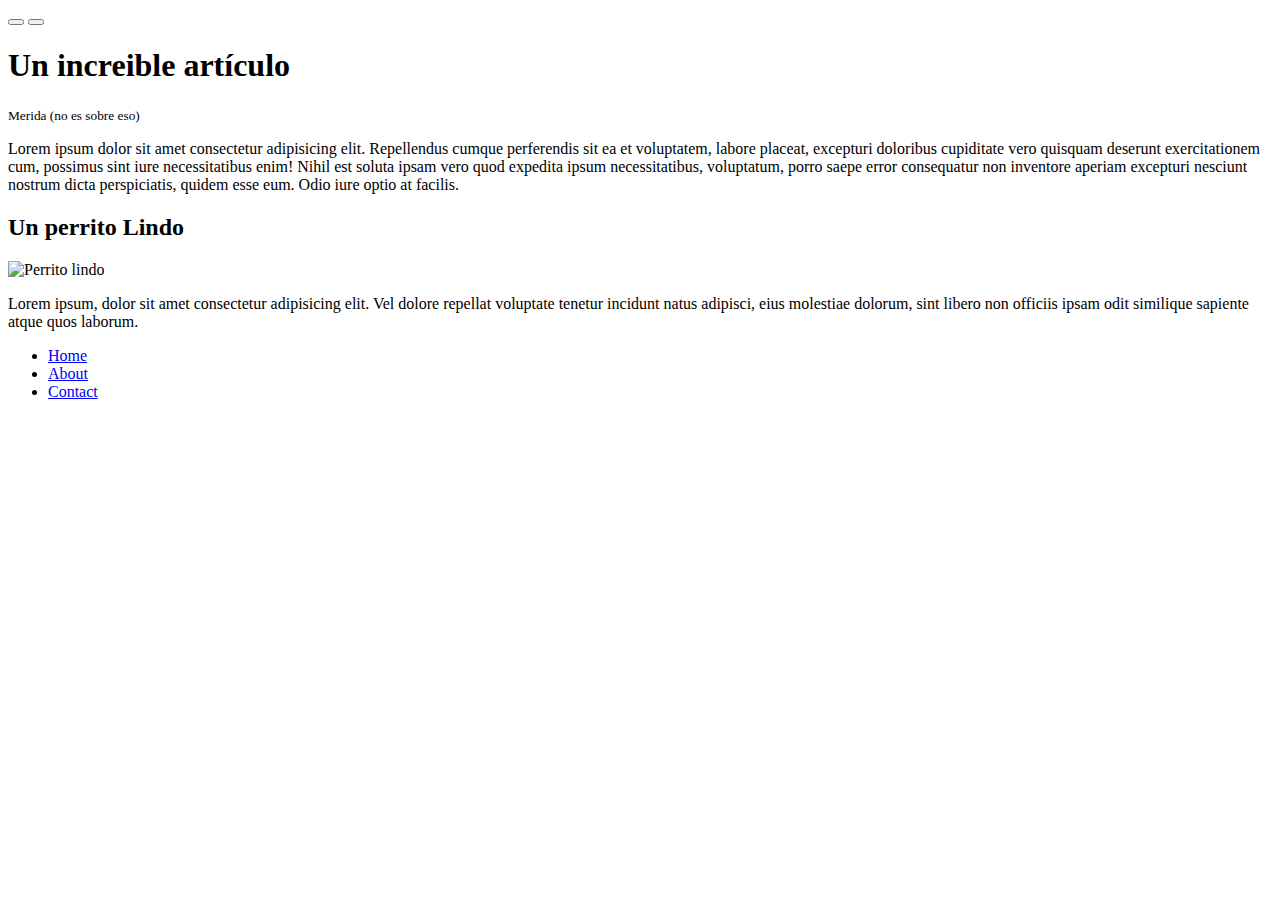
==== animacion Rotativa/index.html @ 871c9753 "Html de animacion rotativa de manu" ====
<!DOCTYPE html>
<html lang="en">
<head>
    <meta charset="UTF-8">
    <meta name="viewport" content="width=device-width, initial-scale=1.0">
    <link rel="stylesheet" href="https://cdnjs.cloudflare.com/ajax/libs/font-awesome/5.14.0/css/all.min.css" integrity="sha512-1PKOgIY59xJ8Co8+NE6FZ+LOAZKjy+KY8iq0G4B3CyeY6wYHN3yt9PW0XpSriVlkMXe40PTKnXrLnZ9+fkDaog==" crossorigin="anonymous" />
    <link rel="stylesheet" href="style.css">
    <title>Menu rotativo</title>
</head>
<body>

    <!-- contenedor general -->
    <div class="containerG">
        <!-- contenedor del circulos de apertura y cierre -->
        <div class="containerC">

            <!-- circulos con los botones de apeertura y cierre del menu -->
            <div class="circle">
                <!-- Boton de apertura del menu -->
                <button id="open">
                    <i class="fas fa-bars"></i>
                </button>

                <!-- boton de cierre del menu -->
                <button id="close">
                    <i class="fas fa-times"></i>
                </button>

            </div>

        </div>

        <!-- Contenido emulado del sitio web -->
        <div class="content">
            <h1>Un increible artículo</h1>
            <small>Merida (no es sobre eso)</small>
            <p>Lorem ipsum dolor sit amet consectetur adipisicing elit. Repellendus cumque perferendis sit ea et voluptatem, labore placeat, excepturi doloribus cupiditate vero quisquam deserunt exercitationem cum, possimus sint iure necessitatibus enim!
            Nihil est soluta ipsam vero quod expedita ipsum necessitatibus, voluptatum, porro saepe error consequatur non inventore aperiam excepturi nesciunt nostrum dicta perspiciatis, quidem esse eum. Odio iure optio at facilis.</p>

            <h2>Un perrito Lindo</h2>
            <img https="//images.unsplash.com/photo-1507146426996-ef05306b995a?ixlib=rb-1.2.1&ixid=eyJhcHBfaWQiOjEyMDd9&auto=format&fit=crop&w=2100&q=80" alt="Perrito lindo" />
            <p>Lorem ipsum, dolor sit amet consectetur adipisicing elit. Vel dolore repellat voluptate tenetur incidunt natus adipisci, eius molestiae dolorum, sint libero non officiis ipsam odit similique sapiente atque quos laborum.</p>
        </div>
    </div>

    <!-- Menu de navegación -->
    <nav>
        <!-- Lista para hacer el menu -->
        <ul>
            <li class="fas fa-home"><a href="#">Home</a></li>
            <li class="fas fa-user-alt"><a href="#">About</a></li>
            <li class="fas fa-envelope"><a href="#">Contact</a></li>
        </ul>
    </nav>

    <script src="script.js"></script>
    
</body>
</html>
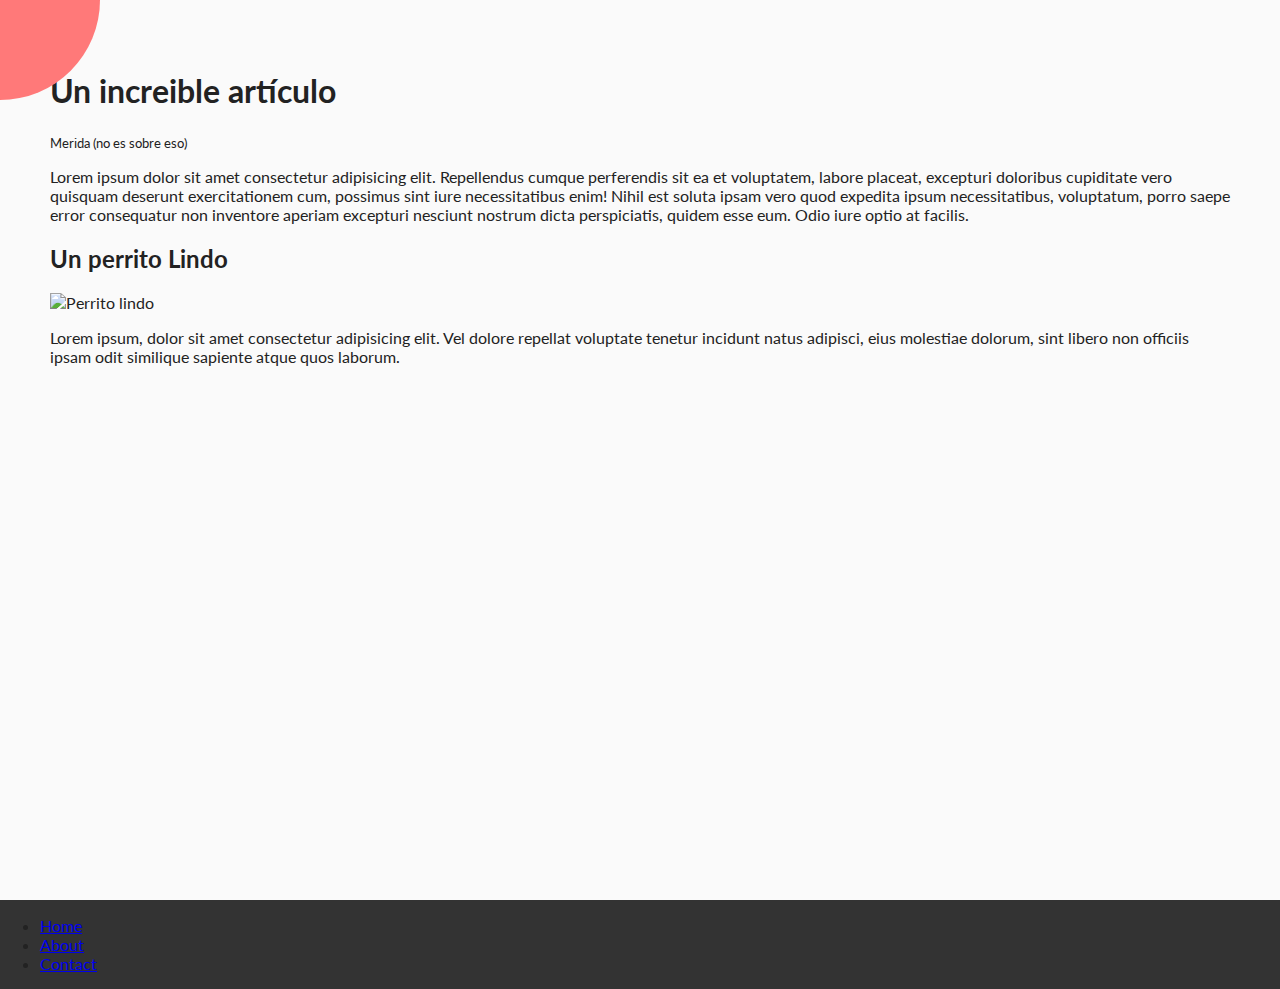
==== commit fdf44a21: "Se reviso el codigo de la animacion rotativa" ====
--- a/animacion Rotativa/index.html
+++ b/animacion Rotativa/index.html
@@ -38,7 +38,7 @@
             Nihil est soluta ipsam vero quod expedita ipsum necessitatibus, voluptatum, porro saepe error consequatur non inventore aperiam excepturi nesciunt nostrum dicta perspiciatis, quidem esse eum. Odio iure optio at facilis.</p>
 
             <h2>Un perrito Lindo</h2>
-            <img https="//images.unsplash.com/photo-1507146426996-ef05306b995a?ixlib=rb-1.2.1&ixid=eyJhcHBfaWQiOjEyMDd9&auto=format&fit=crop&w=2100&q=80" alt="Perrito lindo" />
+            <img src="https://images.unsplash.com/photo-1507146426996-ef05306b995a?ixlib=rb-1.2.1&ixid=eyJhcHBfaWQiOjEyMDd9&auto=format&fit=crop&w=2100&q=80." alt="Perrito lindo" />
             <p>Lorem ipsum, dolor sit amet consectetur adipisicing elit. Vel dolore repellat voluptate tenetur incidunt natus adipisci, eius molestiae dolorum, sint libero non officiis ipsam odit similique sapiente atque quos laborum.</p>
         </div>
     </div>
@@ -47,9 +47,9 @@
     <nav>
         <!-- Lista para hacer el menu -->
         <ul>
-            <li class="fas fa-home"><a href="#">Home</a></li>
-            <li class="fas fa-user-alt"><a href="#">About</a></li>
-            <li class="fas fa-envelope"><a href="#">Contact</a></li>
+            <li><i class="fas fa-home"></i><a href="#"> Home</a></li>
+            <li><i class="fas fa-user-alt"></i><a href="#"> About</a></li>
+            <li><i class="fas fa-envelope"></i><a href="#"> Contact</a></li>
         </ul>
     </nav>
 
--- a/animacion Rotativa/style.css
+++ b/animacion Rotativa/style.css
@@ -0,0 +1,82 @@
+@import url('https://fonts.googleapis.com/css?family=Lato&display=swap');
+
+/* Hacemos que todos lo elementos de un contenedor cuanten como un ancho y un alto */
+*{
+    box-sizing: border-box;
+}
+
+/* En el body primero definimos la tipografia Lato con serif, le damos un fonfo #333 y un color de fuente #222, lo colocamos que el contenido que se desborde en X se oculte y colocamos un margen de 0 */
+body{
+    font-family:'Lato', sans-serif;
+    background-color: #333;
+    color: #222;
+    overflow-x: hidden;
+    margin: 0;
+}
+
+/* Para el contenedor general se coloca de fondo #fafafa, la transformacion tendra origen arriba a la izquierda, con una transicion en la transformacion  de 0.5s uniforme en su velocidad, con un ancho y un alto del 100 y un padding de 50px */
+.containerG{
+    background-color: #fafafa;
+    transform-origin: top left;
+    transition: transform 0.5s linear;
+    width: 100vw;
+    min-height: 100vh;
+    padding: 50px;
+}
+
+/* Al contenedor principal en conjuento con la funcion para mostrar el menu, tendra una tranformacion rotativa inversa de 20 grados */
+.containerG .show-nav{
+    transform: rotate(-20deg);
+}
+
+/* Para el contenedor que tendra el circulo del menu, haremos lo siguiente, lo posicionamos de una forma en que no se pueda mover y se quede fijo arriba a la iquierda pero que se desplace al hacer scroll, y le colocamos el arriba  y a la izquierda 100px negativos para que este se oculte */
+.containerC{
+    position: fixed;
+    top: -100px;
+    left: -100px;
+}
+
+/* Para la apariendia del circulo te que realizar los siguientes estilos, se le colocara de fondo el color ff7979, de ancho y alto se le colocara 200px, con un borde circular, su posicion tiene que basarse ariiba y abajo en su posicion inical, y traciosionara una transformacion en 0.5s culla velocidad sera uniforme */
+.circle{
+    background-color:#ff7979 ;
+    width: 200px;
+    height: 200px;
+    border-radius: 50%;
+    position: relative;
+    transition: transform 0.5s linear;
+}
+
+/* cuando el contenedor este mostrando el menu, el circulo del mismo tendra una rotacion negativa de 70 grados */
+.containerG .show-nav{
+    transform: rotate(-70deg);
+}
+
+/* Los botones del circulo para abrir y cerrar menu tendra estas caracteristicas, el curso se volvera manita que apunta, tendra una posicion en base a la posicion inicial del body, y ocupara un 50% arriba y a la izquierda, con un alto de 100px y un fondo transparente sin borde y un tamano de fuente de 26px, de color blanco */
+.circle button{
+    cursor: pointer;
+    position: absolute;
+    top: 50%;
+    left: 50%;
+    height: 100px;
+    background:transparent;
+    border: 0;
+    font-size: 26px;
+    color: #fff;
+}
+
+/* cuando el circulo que contiene el boton este enfocado, le colocaremos sin contorno  */
+.circle button:focus{
+    outline: none;
+}
+
+/* el boton del menu para abrir tiene que hacer los siguiente tiene que estar a la izquierda un 60% */
+.circle button#open{
+  left: 60%;
+}
+
+/* el boton de cierre tiene que tener las siguientes caracteristicas, tiene que tener una separacion de la parte superior de 60%, una rotacion de 90 grados y el origen de su transformacion tiene que ser arriba y a la izquierda */
+.circle button#close{
+  top: 60%;
+  transform: rotate(90deg);
+  transform-origin: top left;
+}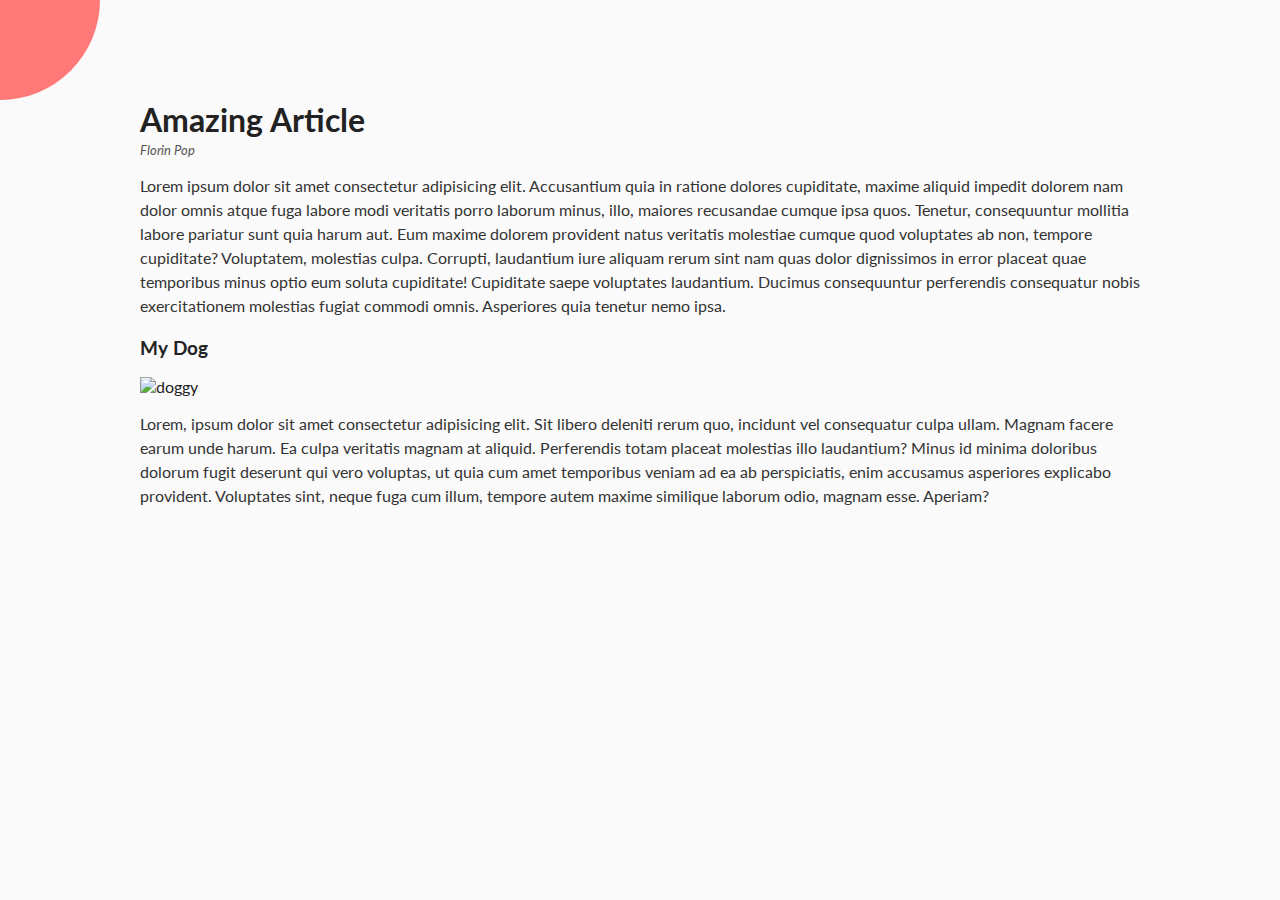
==== commit 264e6cbc: "feat: animation added" ====
--- a/animacion Rotativa/index.html
+++ b/animacion Rotativa/index.html
@@ -1,59 +1,42 @@
 <!DOCTYPE html>
 <html lang="en">
-<head>
-    <meta charset="UTF-8">
-    <meta name="viewport" content="width=device-width, initial-scale=1.0">
+  <head>
+    <meta charset="UTF-8" />
+    <meta name="viewport" content="width=device-width, initial-scale=1.0" />
     <link rel="stylesheet" href="https://cdnjs.cloudflare.com/ajax/libs/font-awesome/5.14.0/css/all.min.css" integrity="sha512-1PKOgIY59xJ8Co8+NE6FZ+LOAZKjy+KY8iq0G4B3CyeY6wYHN3yt9PW0XpSriVlkMXe40PTKnXrLnZ9+fkDaog==" crossorigin="anonymous" />
-    <link rel="stylesheet" href="style.css">
-    <title>Menu rotativo</title>
-</head>
-<body>
+    <link rel="stylesheet" href="style.css" />
+    <title>Rotating Navigation</title>
+  </head>
+  <body>
+    <div class="container">
+      <div class="circle-container">
+        <div class="circle">
+          <button id="close">
+            <i class="fas fa-times"></i>
+          </button>
+          <button id="open">
+            <i class="fas fa-bars"></i>
+          </button>
+        </div>
+      </div>
 
-    <!-- contenedor general -->
-    <div class="containerG">
-        <!-- contenedor del circulos de apertura y cierre -->
-        <div class="containerC">
+      <div class="content">
+        <h1>Amazing Article</h1>
+        <small>Florin Pop</small>
+        <p>Lorem ipsum dolor sit amet consectetur adipisicing elit. Accusantium quia in ratione dolores cupiditate, maxime aliquid impedit dolorem nam dolor omnis atque fuga labore modi veritatis porro laborum minus, illo, maiores recusandae cumque ipsa quos. Tenetur, consequuntur mollitia labore pariatur sunt quia harum aut. Eum maxime dolorem provident natus veritatis molestiae cumque quod voluptates ab non, tempore cupiditate? Voluptatem, molestias culpa. Corrupti, laudantium iure aliquam rerum sint nam quas dolor dignissimos in error placeat quae temporibus minus optio eum soluta cupiditate! Cupiditate saepe voluptates laudantium. Ducimus consequuntur perferendis consequatur nobis exercitationem molestias fugiat commodi omnis. Asperiores quia tenetur nemo ipsa.</p>
 
-            <!-- circulos con los botones de apeertura y cierre del menu -->
-            <div class="circle">
-                <!-- Boton de apertura del menu -->
-                <button id="open">
-                    <i class="fas fa-bars"></i>
-                </button>
-
-                <!-- boton de cierre del menu -->
-                <button id="close">
-                    <i class="fas fa-times"></i>
-                </button>
-
-            </div>
-
-        </div>
-
-        <!-- Contenido emulado del sitio web -->
-        <div class="content">
-            <h1>Un increible artículo</h1>
-            <small>Merida (no es sobre eso)</small>
-            <p>Lorem ipsum dolor sit amet consectetur adipisicing elit. Repellendus cumque perferendis sit ea et voluptatem, labore placeat, excepturi doloribus cupiditate vero quisquam deserunt exercitationem cum, possimus sint iure necessitatibus enim!
-            Nihil est soluta ipsam vero quod expedita ipsum necessitatibus, voluptatum, porro saepe error consequatur non inventore aperiam excepturi nesciunt nostrum dicta perspiciatis, quidem esse eum. Odio iure optio at facilis.</p>
-
-            <h2>Un perrito Lindo</h2>
-            <img src="https://images.unsplash.com/photo-1507146426996-ef05306b995a?ixlib=rb-1.2.1&ixid=eyJhcHBfaWQiOjEyMDd9&auto=format&fit=crop&w=2100&q=80." alt="Perrito lindo" />
-            <p>Lorem ipsum, dolor sit amet consectetur adipisicing elit. Vel dolore repellat voluptate tenetur incidunt natus adipisci, eius molestiae dolorum, sint libero non officiis ipsam odit similique sapiente atque quos laborum.</p>
-        </div>
+        <h3>My Dog</h3>
+        <img src="https://images.unsplash.com/photo-1507146426996-ef05306b995a?ixlib=rb-1.2.1&ixid=eyJhcHBfaWQiOjEyMDd9&auto=format&fit=crop&w=2100&q=80" alt="doggy" />
+        <p>Lorem, ipsum dolor sit amet consectetur adipisicing elit. Sit libero deleniti rerum quo, incidunt vel consequatur culpa ullam. Magnam facere earum unde harum. Ea culpa veritatis magnam at aliquid. Perferendis totam placeat molestias illo laudantium? Minus id minima doloribus dolorum fugit deserunt qui vero voluptas, ut quia cum amet temporibus veniam ad ea ab perspiciatis, enim accusamus asperiores explicabo provident. Voluptates sint, neque fuga cum illum, tempore autem maxime similique laborum odio, magnam esse. Aperiam?</p>
+      </div>
     </div>
 
-    <!-- Menu de navegación -->
     <nav>
-        <!-- Lista para hacer el menu -->
-        <ul>
-            <li><i class="fas fa-home"></i><a href="#"> Home</a></li>
-            <li><i class="fas fa-user-alt"></i><a href="#"> About</a></li>
-            <li><i class="fas fa-envelope"></i><a href="#"> Contact</a></li>
-        </ul>
+      <ul>
+        <li><i class="fas fa-home"></i><a href="#"> Home</a></li>
+        <li><i class="fas fa-user-alt"></i><a href="#"> About</a></li>
+        <li><i class="fas fa-envelope"></i><a href="#"> Contact</a></li>
+      </ul>
     </nav>
-
     <script src="script.js"></script>
-    
-</body>
-</html>+  </body>--- a/animacion Rotativa/style.css
+++ b/animacion Rotativa/style.css
@@ -1,82 +1,145 @@
 @import url('https://fonts.googleapis.com/css?family=Lato&display=swap');
 
-/* Hacemos que todos lo elementos de un contenedor cuanten como un ancho y un alto */
-*{
-    box-sizing: border-box;
+* {
+  box-sizing: border-box;
 }
 
-/* En el body primero definimos la tipografia Lato con serif, le damos un fonfo #333 y un color de fuente #222, lo colocamos que el contenido que se desborde en X se oculte y colocamos un margen de 0 */
-body{
-    font-family:'Lato', sans-serif;
-    background-color: #333;
-    color: #222;
-    overflow-x: hidden;
-    margin: 0;
+body {
+  font-family: 'Lato', sans-serif;
+  background-color: #333;
+  color: #222;
+  overflow-x: hidden;
+  margin: 0;
 }
 
-/* Para el contenedor general se coloca de fondo #fafafa, la transformacion tendra origen arriba a la izquierda, con una transicion en la transformacion  de 0.5s uniforme en su velocidad, con un ancho y un alto del 100 y un padding de 50px */
-.containerG{
-    background-color: #fafafa;
-    transform-origin: top left;
-    transition: transform 0.5s linear;
-    width: 100vw;
-    min-height: 100vh;
-    padding: 50px;
+.container {
+  background-color: #fafafa;
+  transform-origin: top left;
+  transition: transform 0.5s linear;
+  width: 100vw;
+  min-height: 100vh;
+  padding: 50px;
 }
 
-/* Al contenedor principal en conjuento con la funcion para mostrar el menu, tendra una tranformacion rotativa inversa de 20 grados */
-.containerG .show-nav{
-    transform: rotate(-20deg);
+.container.show-nav {
+  transform: rotate(-20deg);
 }
 
-/* Para el contenedor que tendra el circulo del menu, haremos lo siguiente, lo posicionamos de una forma en que no se pueda mover y se quede fijo arriba a la iquierda pero que se desplace al hacer scroll, y le colocamos el arriba  y a la izquierda 100px negativos para que este se oculte */
-.containerC{
-    position: fixed;
-    top: -100px;
-    left: -100px;
+.circle-container {
+  position: fixed;
+  top: -100px;
+  left: -100px;
 }
 
-/* Para la apariendia del circulo te que realizar los siguientes estilos, se le colocara de fondo el color ff7979, de ancho y alto se le colocara 200px, con un borde circular, su posicion tiene que basarse ariiba y abajo en su posicion inical, y traciosionara una transformacion en 0.5s culla velocidad sera uniforme */
-.circle{
-    background-color:#ff7979 ;
-    width: 200px;
-    height: 200px;
-    border-radius: 50%;
-    position: relative;
-    transition: transform 0.5s linear;
+.circle {
+  background-color: #ff7979;
+  height: 200px;
+  width: 200px;
+  border-radius: 50%;
+  position: relative;
+  transition: transform 0.5s linear;
 }
 
-/* cuando el contenedor este mostrando el menu, el circulo del mismo tendra una rotacion negativa de 70 grados */
-.containerG .show-nav{
-    transform: rotate(-70deg);
+.container.show-nav .circle {
+  transform: rotate(-70deg);
 }
 
-/* Los botones del circulo para abrir y cerrar menu tendra estas caracteristicas, el curso se volvera manita que apunta, tendra una posicion en base a la posicion inicial del body, y ocupara un 50% arriba y a la izquierda, con un alto de 100px y un fondo transparente sin borde y un tamano de fuente de 26px, de color blanco */
-.circle button{
-    cursor: pointer;
-    position: absolute;
-    top: 50%;
-    left: 50%;
-    height: 100px;
-    background:transparent;
-    border: 0;
-    font-size: 26px;
-    color: #fff;
+.circle button {
+  cursor: pointer;
+  position: absolute;
+  top: 50%;
+  left: 50%;
+  height: 100px;
+  background: transparent;
+  border: 0;
+  font-size: 26px;
+  color: #fff;
 }
 
-/* cuando el circulo que contiene el boton este enfocado, le colocaremos sin contorno  */
-.circle button:focus{
-    outline: none;
+.circle button:focus {
+  outline: none;
 }
 
-/* el boton del menu para abrir tiene que hacer los siguiente tiene que estar a la izquierda un 60% */
-.circle button#open{
+.circle button#open {
   left: 60%;
 }
 
-/* el boton de cierre tiene que tener las siguientes caracteristicas, tiene que tener una separacion de la parte superior de 60%, una rotacion de 90 grados y el origen de su transformacion tiene que ser arriba y a la izquierda */
-.circle button#close{
+.circle button#close {
   top: 60%;
   transform: rotate(90deg);
   transform-origin: top left;
+}
+
+.container.show-nav + nav li {
+  transform: translateX(0);
+  transition-delay: 0.3s;
+}
+
+nav {
+  position: fixed;
+  bottom: 40px;
+  left: 0;
+  z-index: 100;
+}
+
+nav ul {
+  list-style-type: none;
+  padding-left: 30px;
+}
+
+nav ul li {
+  text-transform: uppercase;
+  color: #fff;
+  margin: 40px 0;
+  transform: translateX(-100%);
+  transition: transform 0.4s ease-in;
+}
+
+nav ul li i {
+  font-size: 20px;
+  margin-right: 10px;
+}
+
+nav ul li + li {
+  margin-left: 15px;
+  transform: translateX(-150%);
+}
+
+nav ul li + li + li {
+  margin-left: 30px;
+  transform: translateX(-200%);
+}
+
+nav a{
+  color: #fafafa;
+  text-decoration: none;
+  transition: all 0.5s;
+}
+
+nav a:hover {
+  color: #FF7979;
+  font-weight: bold;
+}
+
+.content img {
+  max-width: 100%;
+}
+
+.content {
+  max-width: 1000px;
+  margin: 50px auto;
+}
+
+.content h1 {
+  margin: 0;
+}
+
+.content small {
+  color: #555;
+  font-style: italic;
+}
+
+.content p {
+  color: #333;
+  line-height: 1.5;
 }